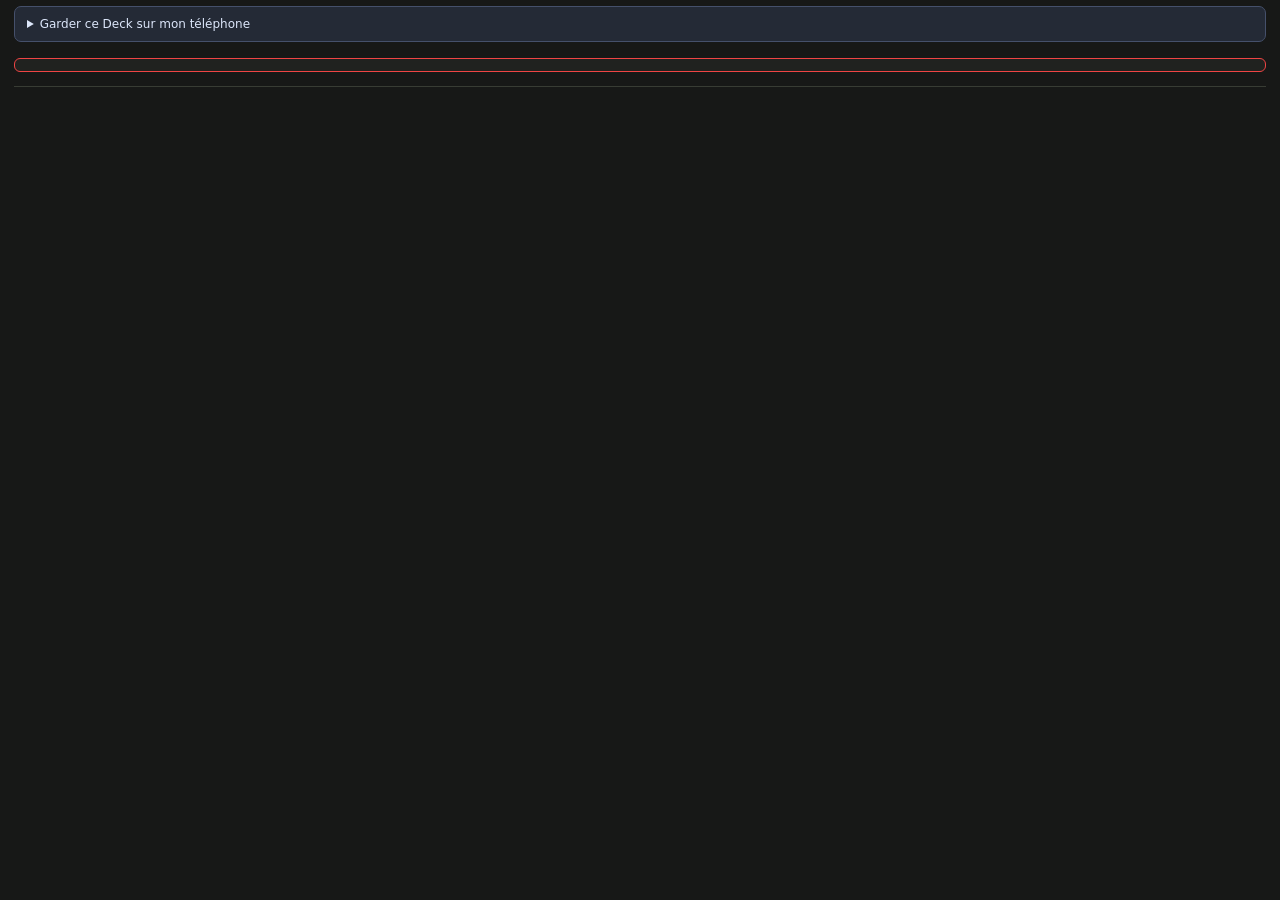
==== index.html @ 2099455b "Ajouter les séquences d'actions dans le Studio - Nouveau type sequence avec 1 à 10 étapes (touche, r" ====
<!DOCTYPE html>
<html lang="fr">
<head>
  <meta charset="UTF-8">
  <meta name="viewport" content="width=device-width, initial-scale=1.0, maximum-scale=1.0, user-scalable=no, viewport-fit=cover">
  <meta name="apple-mobile-web-app-capable" content="yes">
  <meta name="apple-mobile-web-app-status-bar-style" content="black-translucent">
  <meta name="apple-mobile-web-app-title" content="DeckEdge">
  <meta name="theme-color" content="#191b22">
  <link rel="manifest" href="/manifest.webmanifest" crossorigin="use-credentials">
  <link rel="icon" href="/phone-icon.svg" type="image/svg+xml">
  <title>Deck Edge</title>
  <style>
    :root {
      --safe-top: env(safe-area-inset-top, 0px);
      --safe-bottom: env(safe-area-inset-bottom, 0px);
      --safe-left: env(safe-area-inset-left, 0px);
      --safe-right: env(safe-area-inset-right, 0px);
    }

    * {
      box-sizing: border-box;
      margin: 0;
      padding: 0;
      user-select: none;
      -webkit-user-select: none;
      -webkit-touch-callout: none;
      font-family: -apple-system, BlinkMacSystemFont, "SF Pro Display", "Segoe UI", Roboto, sans-serif;
    }
    
    body {
      background: #0b0d13;
      color: #fff;
      height: 100vh;
      height: 100dvh;
      display: flex;
      flex-direction: column;
      overflow: hidden;
      touch-action: manipulation;
    }

    /* ========================================================================== */
    /* BANDEAU MONITORING                                                         */
    /* ========================================================================== */
    .monitoring-bar {
      display: grid;
      grid-template-columns: repeat(3, 1fr);
      background: #141824;
      border: 2px solid #ef4444;
      border-radius: 14px;
      transition: border-color 0.3s ease;
      flex-shrink: 0;
    }
    .gauge { display: flex; flex-direction: column; align-items: center; justify-content: center; }
    .gauge-title { text-transform: uppercase; color: #64748b; letter-spacing: 0.5px; font-weight: 700; }
    .gauge-val { font-weight: 800; color: #38bdf8; font-variant-numeric: tabular-nums; }
    .gauge-sub { color: #94a3b8; }

    /* ========================================================================== */
    /* BARRE D'ONGLETS                                                            */
    /* ========================================================================== */
    .pages-bar {
      display: flex;
      gap: 8px;
      overflow-x: auto;
      scrollbar-width: none;
      -ms-overflow-style: none;
      flex-shrink: 0;
    }
    .pages-bar::-webkit-scrollbar { display: none; }

    .page-tab {
      background: #141824;
      border: 1px solid #1f263b;
      color: #94a3b8;
      border-radius: 20px;
      font-weight: 600;
      display: flex;
      align-items: center;
      gap: 6px;
      white-space: nowrap;
      transition: all 0.15s ease;
      touch-action: manipulation;
    }
    .page-tab:active { transform: scale(0.96); }
    .page-tab.active {
      background: #1e293b;
      border-color: #38bdf8;
      color: #38bdf8;
      box-shadow: 0 0 10px rgba(56, 189, 248, 0.25);
    }

    /* ========================================================================== */
    /* GRILLE STREAM DECK                                                         */
    /* ========================================================================== */
    .deck-grid {
      display: grid;
      gap: 10px;
      flex: 1;
      overflow-y: auto;
      scrollbar-width: none;
    }
    .deck-grid::-webkit-scrollbar { display: none; }

    /* BOUTON STANDARD */
    .deck-btn {
      background: #161c2e;
      border: 1px solid #232d4a;
      border-radius: 16px;
      color: #f8fafc;
      font-weight: 600;
      display: flex;
      flex-direction: column;
      align-items: center;
      justify-content: center;
      gap: 6px;
      box-shadow: 0 4px 10px rgba(0,0,0,0.3);
      transition: transform 0.08s ease, filter 0.08s ease, background-color 0.15s ease;
      touch-action: manipulation;
      -webkit-tap-highlight-color: transparent;
      padding: 8px;
      text-align: center;
      position: relative;
      overflow: hidden;
    }
    .deck-btn:active, .deck-btn.pressed {
      transform: scale(0.92);
      filter: brightness(1.25);
    }
    .deck-btn.is-active {
      box-shadow: 0 0 16px rgba(244, 63, 94, 0.4) !important;
    }
    .badge-toggle {
      position: absolute;
      top: 6px;
      right: 6px;
      font-size: 8px;
      font-weight: 800;
      padding: 2px 5px;
      border-radius: 5px;
      letter-spacing: 0.5px;
      text-transform: uppercase;
      pointer-events: none;
    }
    .badge-toggle.on {
      background: rgba(244, 63, 94, 0.25);
      color: #f43f5e;
      border: 1px solid rgba(244, 63, 94, 0.5);
    }
    .badge-toggle.off {
      background: rgba(255, 255, 255, 0.05);
      color: #64748b;
      border: 1px solid rgba(255, 255, 255, 0.05);
    }
    .icon { font-size: 26px; line-height: 1; }
    .label {
      font-size: 13px;
      font-weight: 600;
      max-width: 90%;
      overflow: hidden;
      text-overflow: ellipsis;
      white-space: nowrap;
    }

    /* ========================================================================== */
    /* SLIDER TACTILE (FADER AUDIO PRO)                                           */
    /* ========================================================================== */
    .deck-slider {
      background: #0d1322 !important;
      border: 1px solid #1e293b;
      touch-action: pan-y !important;
      position: relative;
      overflow: hidden;
      padding: 0;
      cursor: pointer;
    }
    .deck-slider:active {
      transform: none !important;
      filter: none !important;
    }
    .slider-fill {
      position: absolute;
      top: 0;
      left: 0;
      height: 100%;
      width: 0%;
      pointer-events: none;
      transition: width 0.12s ease-out;
      border-right: 3px solid #38bdf8;
    }
    /* Pendant le glissement du doigt : aucune transition CSS pour une fluidité 120 FPS immédiate */
    .deck-slider.is-dragging .slider-fill {
      transition: none !important;
    }
    .slider-content {
      position: relative;
      z-index: 2;
      width: 100%;
      height: 100%;
      display: flex;
      align-items: center;
      justify-content: space-between;
      padding: 0 16px;
      pointer-events: none;
    }
    .slider-left {
      display: flex;
      align-items: center;
      gap: 12px;
      pointer-events: none;
    }
    .slider-mute-btn {
      pointer-events: auto;
      cursor: pointer;
      font-size: 24px;
      padding: 6px;
      border-radius: 8px;
      background: rgba(0, 0, 0, 0.35);
      border: 1px solid rgba(255, 255, 255, 0.08);
      display: flex;
      align-items: center;
      justify-content: center;
    }
    .slider-mute-btn:active {
      transform: scale(0.85);
      background: rgba(244, 63, 94, 0.5);
    }
    .slider-info {
      display: flex;
      flex-direction: column;
      gap: 2px;
    }
    .slider-name {
      font-size: 14px;
      font-weight: 700;
      letter-spacing: 0.3px;
      color: #f8fafc;
    }
    .slider-type-badge {
      font-size: 10px;
      font-weight: 700;
      text-transform: uppercase;
      color: #64748b;
      letter-spacing: 0.5px;
    }
    .slider-right {
      display: flex;
      flex-direction: column;
      align-items: flex-end;
      gap: 2px;
      pointer-events: none;
    }
    .slider-val {
      font-size: 24px;
      font-weight: 800;
      font-variant-numeric: tabular-nums;
      text-shadow: 0 2px 10px rgba(0,0,0,0.8);
    }
    .slider-muted-tag {
      font-size: 10px;
      font-weight: 800;
      color: #f43f5e;
      text-transform: uppercase;
      letter-spacing: 0.5px;
      display: none;
    }
    .deck-slider.is-muted .slider-muted-tag { display: block; }
    .deck-slider.is-muted .slider-fill {
      background: rgba(244, 63, 94, 0.25) !important;
      border-right-color: #f43f5e !important;
    }

    /* ========================================================================== */
    /* RESPONSIVE : MODE PORTRAIT (iPhone Vertical)                               */
    /* ========================================================================== */
    @media (orientation: portrait) {
      body {
        padding: calc(10px + var(--safe-top)) calc(12px + var(--safe-right)) calc(12px + var(--safe-bottom)) calc(12px + var(--safe-left));
        gap: 12px;
      }
      .monitoring-bar {
        padding: 10px 12px;
        gap: 8px;
      }
      .gauge-title { font-size: 10px; }
      .gauge-val { font-size: 20px; margin: 2px 0; }
      .gauge-sub { font-size: 10px; }

      .pages-bar { padding: 2px 0; }
      .page-tab { padding: 8px 16px; font-size: 13px; }

      /* En portrait : Grille à 2 colonnes généreuses */
      .deck-grid {
        grid-template-columns: repeat(2, 1fr);
        grid-auto-rows: 100px;
        gap: 12px;
      }

      /* En portrait : Le slider prend toute la largeur (span 2) */
      /* Il offre une zone de glisse immense de ~350px avec le pouce ! */
      .deck-slider {
        border-radius: 18px;
      }
    }

    /* ========================================================================== */
    /* RESPONSIVE : MODE PAYSAGE (iPhone Horizontal façon Stream Deck)           */
    /* ========================================================================== */
    @media (orientation: landscape) {
      body {
        padding: calc(6px + var(--safe-top)) calc(14px + var(--safe-right)) calc(6px + var(--safe-bottom)) calc(14px + var(--safe-left));
        gap: 8px;
      }
      /* Bandeau ultra compact en hauteur */
      .monitoring-bar {
        padding: 6px 14px;
        border-radius: 10px;
        gap: 6px;
      }
      .gauge-title { font-size: 9px; }
      .gauge-val { font-size: 16px; margin: 0; }
      .gauge-sub { font-size: 9px; }

      .pages-bar { padding: 0; }
      .page-tab { padding: 5px 12px; font-size: 11px; }

      /* En paysage : Grille à 3 colonnes optimisée pour la hauteur */
      .deck-grid {
        grid-template-columns: repeat(3, 1fr);
        grid-auto-rows: 1fr;
        gap: 8px;
      }

      .deck-btn {
        padding: 6px;
        border-radius: 12px;
      }
      .deck-btn .icon { font-size: 22px; }
      .deck-btn .label { font-size: 11px; }

      .deck-slider {
        border-radius: 12px;
      }
      .slider-content {
        padding: 0 12px;
      }
      .slider-name { font-size: 12px; }
      .slider-val { font-size: 18px; }
      .slider-mute-btn { font-size: 18px; padding: 4px; }
    }

    /* Deck Edge — console graphite / ambre. Aucune ressource externe. */
    :root { color-scheme: dark; --bg: #171817; --surface: #20221f;
      --surface-hover: #2a2d28; --border: #383c34; --primary: #dfb979;
      --primary-hover: #edcb94; --danger: #e28c80; --text: #eeeee7; --text-muted: #a3a79c; }
    * { font-family: "Segoe UI", system-ui, sans-serif; }
    body { background: var(--bg); color: var(--text); }
    button, input, select { font: inherit; }
    button { cursor: pointer; }
    button:focus-visible, input:focus-visible, select:focus-visible,
    [tabindex]:focus-visible { outline: 2px solid var(--primary); outline-offset: 3px; }
    .page-tab { border-radius: 5px; background: transparent; border-color: transparent;
      color: var(--text-muted); font-weight: 500; box-shadow: none; }
    .page-tab.active { background: #303027; border-color: #61523a;
      color: #edcb94; box-shadow: none; }
    .page-tab:hover { background: var(--surface-hover); color: var(--text); }
    .pages-bar { border-bottom: 1px solid var(--border); padding-bottom: 10px; }
    .label { font-weight: 500; letter-spacing: .1px; }
    @media (prefers-reduced-motion: reduce) {
      *, *::before, *::after { transition: none !important; animation: none !important; }
    }

    .monitoring-bar { background: #20221f; border-width: 1px; border-radius: 6px; }
    .gauge + .gauge { border-left: 1px solid #383c34; }
    .gauge-title { color: #a3a79c; font-weight: 500; letter-spacing: 1.6px; }
    .gauge-val { color: #edcb94; font-family: Consolas, monospace; font-weight: 500; }
    .gauge-sub { color: #a3a79c; }
    .pages-bar { gap: 5px; padding-bottom: 6px; }
    .deck-grid { min-height: 0; }
    .deck-btn { border-radius: 7px; box-shadow: inset 0 1px 0 #ffffff12, 0 3px 0 #0005; }
    .deck-btn:active, .deck-btn.pressed { transform: scale(.97); filter: brightness(1.15); }
    .deck-btn.is-active { box-shadow: inset 0 0 0 1px #e28c80 !important; }
    .deck-slider { background: #1b1f19 !important; border-radius: 7px; }
    .slider-fill { opacity: .65; }
    .slider-val { font-family: Consolas, monospace; font-weight: 500; text-shadow: none; }
    .slider-name { font-weight: 500; }
    .badge-toggle { border-radius: 3px; font-weight: 600; }
    .badge-toggle.on { background: #e28c8020; color: #ffb2a6; border-color: #e28c8080; }
    .badge-toggle.off { color: #b0b4a7; }
    @media (orientation: portrait) { .deck-slider { border-radius: 7px; } }
    @media (orientation: landscape) { .monitoring-bar, .deck-btn, .deck-slider { border-radius: 6px; } }

    .gauge { min-width: 0; padding: 3px; }
    .gauge-title { max-width: 100%; overflow: hidden; text-overflow: ellipsis; white-space: nowrap; }
    .gauge-val, .gauge-sub { white-space: nowrap; }
    @media (orientation: portrait) { .gauge-val { font-size: clamp(13px, 3.8vw, 20px); } }
    html { height: 100%; overflow: hidden; background: var(--bg); }
    body { width: 100%; height: var(--app-height, 100dvh); min-height: 0; padding-bottom: 0; }
    .deck-grid { min-height: 0; min-width: 0; touch-action: pan-y; overscroll-behavior-y: contain;
      -webkit-overflow-scrolling: touch; padding: 2px 1px max(18px, var(--safe-bottom));
      scroll-padding-bottom: max(18px, var(--safe-bottom)); }
    .deck-btn, .slider-mute-btn { touch-action: pan-y; }
    .slider-mute-btn { color: inherit; font-family: inherit; }
    @media (orientation: landscape) { .deck-grid { grid-auto-rows: minmax(88px, 1fr); } }
  </style>
  <link rel="stylesheet" href="/deck-layout.css">
</head>
<body>

  <details id="phone-shortcut" hidden style="flex-shrink:0;background:#242a36;border:1px solid #45506b;border-radius:7px;padding:8px 12px;color:#dce6fa;font:12px/1.5 system-ui;margin-bottom:8px">
    <summary style="cursor:pointer">Garder ce Deck sur mon téléphone</summary>
    <p style="margin:8px 0">Après ce premier scan, ajoutez cette page à l’écran d’accueil ou aux favoris. Vous retrouverez ce PC sans recopier le lien ni scanner à chaque démarrage.</p>
    <p style="margin:8px 0">iPhone : Partager → Sur l’écran d’accueil. Android : menu du navigateur → Ajouter à l’écran d’accueil. Gardez DeckEdge ouvert sur le PC et utilisez le même réseau privé.</p>
    <button type="button" id="dismiss-phone-shortcut" style="padding:6px 12px;border:1px solid #65769a;background:#354564;border-radius:5px;color:white;cursor:pointer">Compris</button>
  </details>

  <!-- BANDEAU MONITORING -->
  <div class="monitoring-bar" id="monitoring-bar" aria-label="Mesures du PC"></div>

  <!-- SÉLECTEUR DE PAGES / PROFILS -->
  <div class="pages-bar" id="pages-bar"></div>

  <!-- GRILLE STREAM DECK RESPONSIVE -->
  <div class="deck-grid deck-layout-grid" id="deck-grid"></div>

  <script src="/deck-layout.js"></script>
  <script>
    try {
      const hint = document.getElementById('phone-shortcut');
      hint.hidden = matchMedia('(display-mode: standalone)').matches || navigator.standalone || localStorage.getItem('deckedge.shortcut-hint') === 'dismissed';
      document.getElementById('dismiss-phone-shortcut').onclick = () => { hint.hidden = true; try { localStorage.setItem('deckedge.shortcut-hint', 'dismissed'); } catch {} };
    } catch {}
    const wsUri = `${window.location.protocol === 'https:' ? 'wss:' : 'ws:'}//${window.location.host}/ws`;
    let ws = null;
    let configData = null;
    let currentActivePageId = null;
    let reconnectTimeout = null;
    let lastMonitoringReadings = [];
    
    // Niveaux de volume réels synchronisés
    let audioLevels = { "master": 100 };
    let audioMutes = { "master": false };

    // ANTI-SACCADE : Suivi du slider en cours de manipulation par l'utilisateur
    let activeDraggingBtnId = null;
    let activeDraggingTarget = null;
    let unlockDragTimeout = null;
    const sliderEventCleanups = [];

    // 1. Chargement de la configuration
    async function loadConfig() {
      try {
        const res = await fetch('/api/config');
        if (!res.ok) throw new Error("HTTP " + res.status);
        configData = await res.json();
        renderMonitoring((configData.monitoring || [
          {label: 'CPU'}, {label: 'GPU'}, {label: 'RAM'}
        ]).map(w => ({...w, value: '--', unit: '', secondary_value: ''})));
        
        if (!configData.pages || configData.pages.length === 0) return;
        
        if (!currentActivePageId || !configData.pages.some(p => p.id === currentActivePageId)) {
          currentActivePageId = configData.pages.find(page => page.id === 'page_main')?.id || configData.active_page_id || configData.pages[0].id;
        }

        renderTabs();
        renderActivePage();
      } catch (err) {
        console.error("Erreur chargement config:", err);
      }
    }

    function renderMonitoring(readings) {
      lastMonitoringReadings = readings;
      const bar = document.getElementById('monitoring-bar');
      const columns = Math.min(readings.length, window.matchMedia('(orientation: portrait)').matches ? 3 : 6);
      bar.style.gridTemplateColumns = `repeat(${Math.max(1, columns)}, minmax(0, 1fr))`;
      if (bar.children.length !== readings.length) {
        bar.replaceChildren(...readings.map(() => {
          const gauge = document.createElement('div'); gauge.className = 'gauge';
          ['gauge-title', 'gauge-val', 'gauge-sub'].forEach(className => {
            const line = document.createElement('div'); line.className = className; gauge.append(line);
          });
          return gauge;
        }));
      }
      readings.forEach((reading, index) => {
        const gauge = bar.children[index];
        gauge.children[0].textContent = reading.label;
        gauge.children[1].textContent = `${reading.value ?? '--'}${reading.unit ? ' ' + reading.unit : ''}`;
        gauge.children[2].textContent = reading.secondary_value ? `${reading.secondary_value}${reading.secondary_unit ? ' ' + reading.secondary_unit : ''}` : '\u00a0';
      });
    }

    function deckText(value) {
      return String(value ?? '').replace(/[&<>"']/g, char => ({'&':'&amp;','<':'&lt;','>':'&gt;','"':'&quot;',"'":'&#39;'}[char]));
    }

    // 2. Rendu des onglets
    function renderTabs() {
      const bar = document.getElementById('pages-bar');
      bar.innerHTML = '';

      if (!configData || !configData.pages) return;

      configData.pages.forEach(p => {
        const tab = document.createElement('div');
        tab.className = `page-tab ${p.id === currentActivePageId ? 'active' : ''}`;
        tab.innerHTML = `<span>${deckText(p.icon || '📄')}</span><span>${deckText(p.name)}</span>`;
        tab.onclick = () => switchPage(p.id);
        bar.appendChild(tab);
      });
    }

    function switchPage(pageId) {
      currentActivePageId = pageId;
      if (navigator.vibrate) navigator.vibrate(20);
      renderTabs();
      renderActivePage();
    }

    function getVolumeForTarget(target) {
      if (!target) return 50;
      const t = target.toLowerCase();
      if (audioLevels[t] !== undefined) return audioLevels[t];
      for (const k in audioLevels) {
        if (k.toLowerCase().includes(t) || t.includes(k.toLowerCase())) {
          return audioLevels[k];
        }
      }
      return 70;
    }

    function isMutedForTarget(target) {
      if (!target) return false;
      const t = target.toLowerCase();
      if (audioMutes[t] !== undefined) return audioMutes[t];
      for (const k in audioMutes) {
        if (k.toLowerCase().includes(t) || t.includes(k.toLowerCase())) {
          return audioMutes[k];
        }
      }
      return false;
    }

    function getSmartActiveIcon(btn) {
      return DeckLayout.activeDisplay(btn).icon;
    }

    function getSmartActiveLabel(btn) {
      return DeckLayout.activeDisplay(btn).label;
    }

    // 3. Rendu de la grille
    function renderActivePage() {
      sliderEventCleanups.splice(0).forEach(cleanup => cleanup());
      const grid = document.getElementById('deck-grid');
      DeckLayout.orient(grid);
      grid.innerHTML = '';

      if (!configData || !configData.pages) return;
      const page = configData.pages.find(p => p.id === currentActivePageId) || configData.pages[0];
      if (!page || !page.buttons) return;

      page.buttons.forEach(btn => {
        // A. CURSEUR SLIDER TACTILE (FADER)
        if (btn.type === 'slider') {
          const slider = document.createElement('div');
          slider.className = 'deck-btn deck-slider';
          slider.id = `btn-dom-${btn.id}`;
          slider.dataset.target = btn.target || 'master';
          DeckLayout.apply(slider, btn);

          const currentVol = getVolumeForTarget(btn.target);
          const isMuted = isMutedForTarget(btn.target);
          if (isMuted) slider.classList.add('is-muted');

          const accentColor = btn.color || '#38bdf8';
          slider.style.borderColor = accentColor;

          const isDev = (btn.target || '').startsWith('device:');
          const typeBadge = isDev ? 'SORTIE' : ((btn.target === 'master') ? 'MASTER' : 'APP');

          slider.innerHTML = `
            <div class="slider-fill" id="fill-${btn.id}" style="width: ${currentVol}%; background: ${accentColor}40; border-right-color: ${accentColor};"></div>
            <div class="slider-content">
              <div class="slider-left">
                <button type="button" class="slider-mute-btn" id="mute-btn-${btn.id}" aria-label="Activer ou couper le son">${deckText(isMuted ? '🔇' : (btn.icon || '🔊'))}</button>
                <div class="slider-info">
                  <span class="slider-name">${deckText(btn.label || 'Volume')}</span>
                  <span class="slider-type-badge">${typeBadge}</span>
                </div>
              </div>
              <div class="slider-right">
                <span class="slider-muted-tag" id="muted-ind-${btn.id}">MUTÉ</span>
                <span class="slider-val" id="val-${btn.id}" style="color: ${accentColor};">${currentVol}%</span>
              </div>
            </div>
          `;

          attachSliderEvents(slider, btn);
          grid.appendChild(slider);
        }
        
        // B. BOUTON CLASSIQUE / TOGGLE
        else {
          const button = document.createElement('button');
          button.className = 'deck-btn';
          button.id = `btn-dom-${btn.id}`;
          DeckLayout.apply(button, btn);

          const isAct = btn.is_toggle && btn.state;
          const btnBg = isAct ? (btn.active_color || '#991b1b') : (btn.color || '#161c2e');
          const display = isAct ? DeckLayout.activeDisplay(btn) : {icon: btn.icon || '⚡', label: btn.label || ''};
          const icon = display.icon;
          const label = display.label;

          button.style.backgroundColor = btnBg.toLowerCase() === '#161c2e' ? '#2b2e27' : btnBg;
          button.style.borderColor = isAct ? '#e28c80' : (btnBg.toLowerCase() === '#161c2e' ? '#454a3d' : btnBg);
          if (isAct) button.classList.add('is-active');

          button.innerHTML = `
            ${btn.type === 'sequence' ? `<span class="badge-toggle">${(btn.steps || []).length} ÉTAPES</span>` : (btn.is_toggle ? `<span class="badge-toggle ${isAct ? 'on' : 'off'}">${isAct ? 'ON' : 'OFF'}</span>` : '')}
            <span class="icon">${deckText(icon)}</span>
            <span class="label">${deckText(label)}</span>
          `;
          
          attachButtonEvents(button, btn.id);
          grid.appendChild(button);
        }
      });
    }

    // =========================================================================
    // Un appui se valide au relâchement ; un glissement reste un défilement.
    // =========================================================================
    let lastButtonTriggerTime = 0;
    let lastButtonTriggerId = null;

    function triggerButton(btnId) {
      const now = Date.now();
      if (lastButtonTriggerId === btnId && (now - lastButtonTriggerTime) < 160) {
        return; // Anti-rebond double tap accidentel
      }
      lastButtonTriggerTime = now;
      lastButtonTriggerId = btnId;
      sendAction(btnId);
    }

    function attachButtonEvents(btnEl, btnId) {
      attachTapEvents(btnEl, () => triggerButton(btnId));
    }

    function attachTapEvents(element, activate) {
      let pointerId = null, startX = 0, startY = 0, cancelled = false;
      element.addEventListener('pointerdown', event => {
        if (!event.isPrimary || event.button !== 0) return;
        pointerId = event.pointerId; startX = event.clientX; startY = event.clientY;
        cancelled = false; element.classList.add('pressed');
      }, {passive:true});
      element.addEventListener('pointermove', event => {
        if (event.pointerId !== pointerId) return;
        if (Math.hypot(event.clientX - startX, event.clientY - startY) > 10) {
          cancelled = true; element.classList.remove('pressed');
        }
      }, {passive:true});
      element.addEventListener('pointerup', event => {
        if (event.pointerId !== pointerId) return;
        if (Math.hypot(event.clientX - startX, event.clientY - startY) > 10) cancelled = true;
        pointerId = null; element.classList.remove('pressed');
      }, {passive:true});
      element.addEventListener('pointercancel', () => {
        cancelled = true; pointerId = null; element.classList.remove('pressed');
      }, {passive:true});
      element.addEventListener('pointerleave', () => element.classList.remove('pressed'), {passive:true});
      element.addEventListener('click', event => {
        if (cancelled && event.detail !== 0) { event.preventDefault(); return; }
        activate();
      });
    }

    // =========================================================================
    // CONTRÔLE TACTILE ULTRA-FLUIDE DU SLIDER (ZÉRO SACCADE)
    // =========================================================================
    function attachSliderEvents(sliderEl, btn) {
      let isDragging = false;
      let lastSentVal = -1;
      let currentDragPct = 50;
      let sendInterval = null;

      function calculatePercent(clientX) {
        const rect = sliderEl.getBoundingClientRect();
        if (rect.width <= 0) return 0;
        let pct = Math.round(((clientX - rect.left) / rect.width) * 100);
        return Math.max(0, Math.min(100, pct));
      }

      function updateVisuals(pct) {
        const fillEl = document.getElementById(`fill-${btn.id}`);
        const valEl = document.getElementById(`val-${btn.id}`);
        if (fillEl) fillEl.style.width = pct + '%';
        if (valEl) valEl.innerText = pct + '%';
      }

      function pushVolumeUpdate(pct) {
        if (pct === lastSentVal) return;
        lastSentVal = pct;
        audioLevels[btn.target.toLowerCase()] = pct;

        if (ws && ws.readyState === WebSocket.OPEN) {
          ws.send(JSON.stringify({
            action: "set_volume",
            target: btn.target,
            value: pct
          }));
        }
      }

      function startDrag(clientX) {
        if (unlockDragTimeout) clearTimeout(unlockDragTimeout);
        activeDraggingBtnId = btn.id;
        activeDraggingTarget = btn.target.toLowerCase();
        isDragging = true;
        lastSentVal = -1;
        sliderEl.classList.add('is-dragging');

        currentDragPct = calculatePercent(clientX);
        updateVisuals(currentDragPct);
        pushVolumeUpdate(currentDragPct);

        if (sendInterval) clearInterval(sendInterval);
        sendInterval = setInterval(() => {
          if (isDragging) {
            pushVolumeUpdate(currentDragPct);
          }
        }, 35);

        if (navigator.vibrate) navigator.vibrate(20);
      }

      function moveDrag(clientX) {
        if (!isDragging) return;
        currentDragPct = calculatePercent(clientX);
        updateVisuals(currentDragPct);

        if ((currentDragPct === 0 || currentDragPct === 100) && navigator.vibrate) {
          navigator.vibrate(10);
        }
      }

      function endDrag(clientX) {
        if (!isDragging) return;
        isDragging = false;
        sliderEl.classList.remove('is-dragging');

        if (sendInterval) {
          clearInterval(sendInterval);
          sendInterval = null;
        }

        if (clientX !== null && clientX !== undefined) {
          currentDragPct = calculatePercent(clientX);
        }
        updateVisuals(currentDragPct);
        pushVolumeUpdate(currentDragPct);

        unlockDragTimeout = setTimeout(() => {
          activeDraggingBtnId = null;
          activeDraggingTarget = null;
        }, 350);
      }

      let gesture = null;
      sliderEl.addEventListener('pointerdown', event => {
        if (!event.isPrimary || event.button !== 0 || event.target.closest('.slider-mute-btn')) return;
        gesture = {id:event.pointerId, x:event.clientX, y:event.clientY, scrolling:false};
        if (event.pointerType !== 'touch') {
          sliderEl.setPointerCapture(event.pointerId);
          startDrag(event.clientX);
        }
      }, {passive:true});
      sliderEl.addEventListener('pointermove', event => {
        if (!gesture || event.pointerId !== gesture.id || gesture.scrolling) return;
        if (!isDragging) {
          const dx = Math.abs(event.clientX - gesture.x), dy = Math.abs(event.clientY - gesture.y);
          if (dy > 8 && dy >= dx) { gesture.scrolling = true; return; }
          if (dx <= 8 || dx <= dy * 1.2) return;
          sliderEl.setPointerCapture(event.pointerId);
          startDrag(event.clientX);
        }
        moveDrag(event.clientX);
      }, {passive:true});
      sliderEl.addEventListener('pointerup', event => {
        if (!gesture || event.pointerId !== gesture.id) return;
        if (!isDragging && !gesture.scrolling && Math.hypot(event.clientX - gesture.x, event.clientY - gesture.y) <= 10)
          startDrag(event.clientX);
        endDrag(event.clientX);
        gesture = null;
        if (sliderEl.hasPointerCapture(event.pointerId)) sliderEl.releasePointerCapture(event.pointerId);
      }, {passive:true});
      const cancelDrag = () => { gesture = null; endDrag(null); };
      sliderEventCleanups.push(() => {
        gesture = null; isDragging = false;
        if (sendInterval) clearInterval(sendInterval);
        sendInterval = null;
        if (activeDraggingBtnId === btn.id) { activeDraggingBtnId = null; activeDraggingTarget = null; }
      });
      sliderEl.addEventListener('pointercancel', cancelDrag, {passive:true});
      sliderEl.addEventListener('lostpointercapture', cancelDrag, {passive:true});

      // Le bouton de sourdine respecte lui aussi le défilement vertical.
      const muteBtnEl = sliderEl.querySelector('.slider-mute-btn');
      if (muteBtnEl) {
        attachTapEvents(muteBtnEl, () => toggleMute(btn.target));
      }
    }

    function toggleMute(target) {
      if (ws && ws.readyState === WebSocket.OPEN) {
        ws.send(JSON.stringify({
          action: "toggle_mute",
          target: target
        }));
        if (navigator.vibrate) navigator.vibrate(30);
      }
    }

    // 4. WebSocket & Événements
    function connectWS() {
      if (reconnectTimeout) {
        clearTimeout(reconnectTimeout);
        reconnectTimeout = null;
      }

      if (ws && (ws.readyState === WebSocket.OPEN || ws.readyState === WebSocket.CONNECTING)) {
        return;
      }

      const monBar = document.getElementById("monitoring-bar");
      try {
        ws = new WebSocket(wsUri);
      } catch (e) {
        monBar.style.borderColor = "#ef4444";
        scheduleReconnect();
        return;
      }

      ws.onopen = () => {
        monBar.style.borderColor = "#22c55e";
      };

      ws.onmessage = (event) => {
        try {
          const msg = JSON.parse(event.data);
          
          if (msg.type === "stats" && msg.data) {
            if (msg.monitoring) renderMonitoring(msg.monitoring);
            monBar.style.borderColor = msg.lhm_connected ? '#71825e' : '#8a6650';
            monBar.title = msg.lhm_connected ? 'Capteurs intégrés connectés' : 'Mesures indisponibles';
          }
          
          else if (msg.type === "audio_targets" && msg.data) {
            const data = msg.data;
            (data.devices || []).forEach(d => {
              audioLevels[d.target.toLowerCase()] = d.volume;
              audioMutes[d.target.toLowerCase()] = d.muted;
            });
            (data.apps || []).forEach(a => {
              audioLevels[a.target.toLowerCase()] = a.volume;
              audioMutes[a.target.toLowerCase()] = a.muted;
            });
            syncSlidersUI();
          }

          // Mise à jour de volume en direct depuis un autre client ou le PC
          else if (msg.type === "volume_update") {
            const t = msg.target.toLowerCase();
            audioLevels[t] = msg.value;
            // SI L'UTILISATEUR EST EN TRAIN DE TOUCHER CE SLIDER, NE PAS LE SACCADER !
            if (activeDraggingTarget && t === activeDraggingTarget) {
              return;
            }
            syncSlidersUI();
          }

          else if (msg.type === "mute_update") {
            const t = msg.target.toLowerCase();
            audioMutes[t] = msg.muted;
            syncSlidersUI();
          }

          else if (msg.type === "all_button_states" && msg.data) {
            for (const [id, state] of Object.entries(msg.data)) {
              updateButtonDOM({ btn_id: id, state: state });
            }
          }

          else if (msg.type === "button_state") {
            updateButtonDOM(msg);
          }
          
          else if (msg.type === "reload_config") {
            loadConfig();
          }
        } catch (e) {
          console.error("Erreur message WS:", e);
        }
      };

      ws.onclose = () => {
        monBar.style.borderColor = "#ef4444";
        scheduleReconnect();
      };

      ws.onerror = () => {
        monBar.style.borderColor = "#ef4444";
        if (ws) ws.close();
      };
    }

    function syncSlidersUI() {
      document.querySelectorAll('.deck-slider').forEach(slider => {
        const btnId = slider.id.replace('btn-dom-', '');
        // Ne jamais toucher au slider actuellement manipulé par l'utilisateur (zéro saccade)
        if (activeDraggingBtnId && activeDraggingBtnId === btnId) return;

        const target = (slider.dataset.target || '').toLowerCase();
        if (activeDraggingTarget && target === activeDraggingTarget) return;

        const vol = getVolumeForTarget(target);
        const muted = isMutedForTarget(target);

        const fillEl = document.getElementById(`fill-${btnId}`);
        const valEl = document.getElementById(`val-${btnId}`);
        const muteBtn = document.getElementById(`mute-btn-${btnId}`);

        if (fillEl) fillEl.style.width = vol + '%';
        if (valEl) valEl.innerText = vol + '%';
        if (muted) {
          slider.classList.add('is-muted');
          if (muteBtn) muteBtn.innerText = '🔇';
        } else {
          slider.classList.remove('is-muted');
          if (muteBtn) {
            const btnObj = findBtnInConfig(btnId);
            muteBtn.innerText = (btnObj && btnObj.icon) ? btnObj.icon : '🔊';
          }
        }
      });
    }

    function findBtnInConfig(btnId) {
      if (!configData || !configData.pages) return null;
      for (const p of configData.pages) {
        const b = p.buttons.find(item => item.id === btnId);
        if (b) return b;
      }
      return null;
    }

    function scheduleReconnect() {
      if (!reconnectTimeout) {
        reconnectTimeout = setTimeout(() => {
          reconnectTimeout = null;
          connectWS();
        }, 1500);
      }
    }

    function updateButtonDOM(msg) {
      let btnObj = null;
      if (configData && configData.pages) {
        configData.pages.forEach(p => {
          const b = p.buttons.find(btn => btn.id === msg.btn_id);
          if (b) {
            b.state = msg.state;
            btnObj = b;
          }
        });
      }

      const el = document.getElementById(`btn-dom-${msg.btn_id}`);
      if (!el || el.classList.contains('deck-slider')) return;

      const isAct = !!msg.state;
      const bg = isAct 
        ? (msg.active_color || (btnObj && btnObj.active_color) || '#991b1b') 
        : (msg.color || (btnObj && btnObj.color) || '#161c2e');
      const icon = isAct 
        ? (msg.active_icon || (btnObj && (btnObj.active_icon || getSmartActiveIcon(btnObj))) || msg.icon || '⚡') 
        : (msg.icon || (btnObj && btnObj.icon) || '⚡');
      const label = isAct 
        ? (msg.active_label || (btnObj && (btnObj.active_label || getSmartActiveLabel(btnObj))) || msg.label || '') 
        : (msg.label || (btnObj && btnObj.label) || '');

      const isToggle = (btnObj && btnObj.is_toggle) || ('active_icon' in msg) || ('active_label' in msg);

      el.style.backgroundColor = bg.toLowerCase() === '#161c2e' ? '#2b2e27' : bg;
      el.style.borderColor = isAct ? '#e28c80' : (bg.toLowerCase() === '#161c2e' ? '#454a3d' : bg);
      if (isAct) {
        el.classList.add('is-active');
      } else {
        el.classList.remove('is-active');
      }

      el.innerHTML = `
        ${isToggle ? `<span class="badge-toggle ${isAct ? 'on' : 'off'}">${isAct ? 'ON' : 'OFF'}</span>` : ''}
        <span class="icon">${deckText(icon)}</span>
        <span class="label">${deckText(label)}</span>
      `;
    }

    function sendAction(btnId) {
      if (ws && ws.readyState === WebSocket.OPEN) {
        ws.send(btnId);
        if (navigator.vibrate) navigator.vibrate(35);
      } else {
        connectWS();
      }
    }

    // 5. Reprise d'activité iOS Safari & Changement d'orientation
    document.addEventListener("visibilitychange", () => {
      if (document.visibilityState === "visible") {
        if (!ws || ws.readyState !== WebSocket.OPEN) {
          connectWS();
          loadConfig();
        }
      }
    });

    window.addEventListener("pageshow", () => {
      if (!ws || ws.readyState !== WebSocket.OPEN) {
        connectWS();
      }
    });

    window.addEventListener("focus", () => {
      if (!ws || ws.readyState !== WebSocket.OPEN) {
        connectWS();
      }
    });

    window.addEventListener("orientationchange", () => {
      setTimeout(() => {
        updateViewportHeight();
        renderMonitoring(lastMonitoringReadings);
        syncSlidersUI();
      }, 100);
    });

    function updateViewportHeight() {
      DeckLayout.orient(document.getElementById('deck-grid'));
      const height = Math.round(window.visualViewport?.height || window.innerHeight);
      if (height > 0) document.documentElement.style.setProperty('--app-height', height + 'px');
    }
    window.addEventListener('resize', updateViewportHeight, {passive:true});
    window.visualViewport?.addEventListener('resize', updateViewportHeight, {passive:true});
    window.addEventListener('pageshow', updateViewportHeight, {passive:true});
    updateViewportHeight();

    loadConfig();
    connectWS();
  </script>
</body>
</html>
---- deck-layout.css ----
/* Même grille et mêmes proportions dans le téléphone et dans l'éditeur. */
.deck-layout-grid.deck-grid, .deck-layout-grid.deck-grid-preview {
  display: grid; grid-template-columns: repeat(12, minmax(0, 1fr)); grid-auto-flow: row;
  grid-auto-rows: 28px; gap: 8px; align-content: start;
}
.deck-layout-grid[data-orientation="landscape"] { grid-auto-rows: 24px; }
.deck-layout-grid > .deck-layout-tile {
  grid-column: span var(--tile-portrait, 6); grid-row: span var(--tile-rows, 3);
  min-width: 0; min-height: 0; height: auto; padding: 8px; border-width: 1px; border-radius: 7px;
  position: relative; overflow: hidden; display: flex; flex-direction: column; align-items: center;
  justify-content: center; gap: 6px; color: #eeeee7; font-weight: 500; text-align: center;
  container-type: inline-size; container-name: deck-tile;
  box-shadow: inset 0 1px 0 #ffffff12, 0 3px 0 #0005;
}
.deck-layout-grid[data-orientation="landscape"] > .deck-layout-tile { grid-column: span var(--tile-landscape, 4); }
.deck-layout-tile .icon { font-size: 26px; line-height: 1; }
.deck-layout-tile .label { font-size: 13px; font-weight: 500; line-height: 1.25;
  max-width: 95%; overflow: hidden; text-overflow: ellipsis; white-space: nowrap; }
.deck-layout-tile[data-widget-height="compact"] { padding: 4px; gap: 3px; }
.deck-layout-tile[data-widget-height="compact"] .icon { font-size: 20px; }
.deck-layout-tile[data-widget-height="compact"] .label { font-size: 11px; }
.deck-layout-tile[data-widget-height="tall"] > .icon { font-size: 38px; }
.deck-layout-tile[data-widget-height="tall"] > .label { font-size: 16px; }
.deck-layout-tile.deck-slider, .deck-layout-tile.is-slider { padding: 0; background: #1b1f19 !important; }
.deck-layout-tile .slider-fill { position: absolute; inset: 0 auto 0 0; height: 100%; pointer-events: none;
  border-right: 3px solid; opacity: .65; }
.deck-layout-tile .slider-content { position: relative; z-index: 2; width: 100%; height: 100%;
  display: flex; flex-direction: row; align-items: center; justify-content: space-between; padding: 0 16px;
  gap: 8px; pointer-events: none; }
.deck-layout-tile .slider-left { display: flex; align-items: center; gap: 12px; min-width: 0; }
.deck-layout-tile .slider-info { display: flex; flex-direction: column; min-width: 0; gap: 2px; }
.deck-layout-tile .slider-name { font-size: 14px; color: #eeeee7; font-weight: 500; white-space: nowrap;
  overflow: hidden; text-overflow: ellipsis; }
.deck-layout-tile .slider-type-badge { color: #a3a79c; font-size: 10px; text-transform: uppercase; }
.deck-layout-tile .slider-right { display: flex; flex-direction: column; align-items: flex-end; flex-shrink: 0; }
.deck-layout-tile .slider-val { font: 500 24px Consolas, monospace; white-space: nowrap; }
.deck-layout-tile .slider-mute-btn { flex-shrink: 0; display: flex; align-items: center; justify-content: center;
  padding: 6px; border-radius: 8px; border: 1px solid #ffffff14; background: #0005; color: inherit;
  font-size: 24px; line-height: 1; pointer-events: auto; }
@container deck-tile (max-width: 220px) {
  .slider-content { flex-direction: column !important; justify-content: center !important; padding: 5px !important; gap: 4px !important; }
  .slider-left { gap: 5px !important; max-width: 100%; }
  .slider-mute-btn { font-size: 16px !important; padding: 3px !important; border-radius: 5px !important; }
  .slider-name { font-size: 11px !important; }
  .slider-type-badge { display: none; }
  .slider-right { align-items: center !important; }
  .slider-val { font-size: 16px !important; }
}
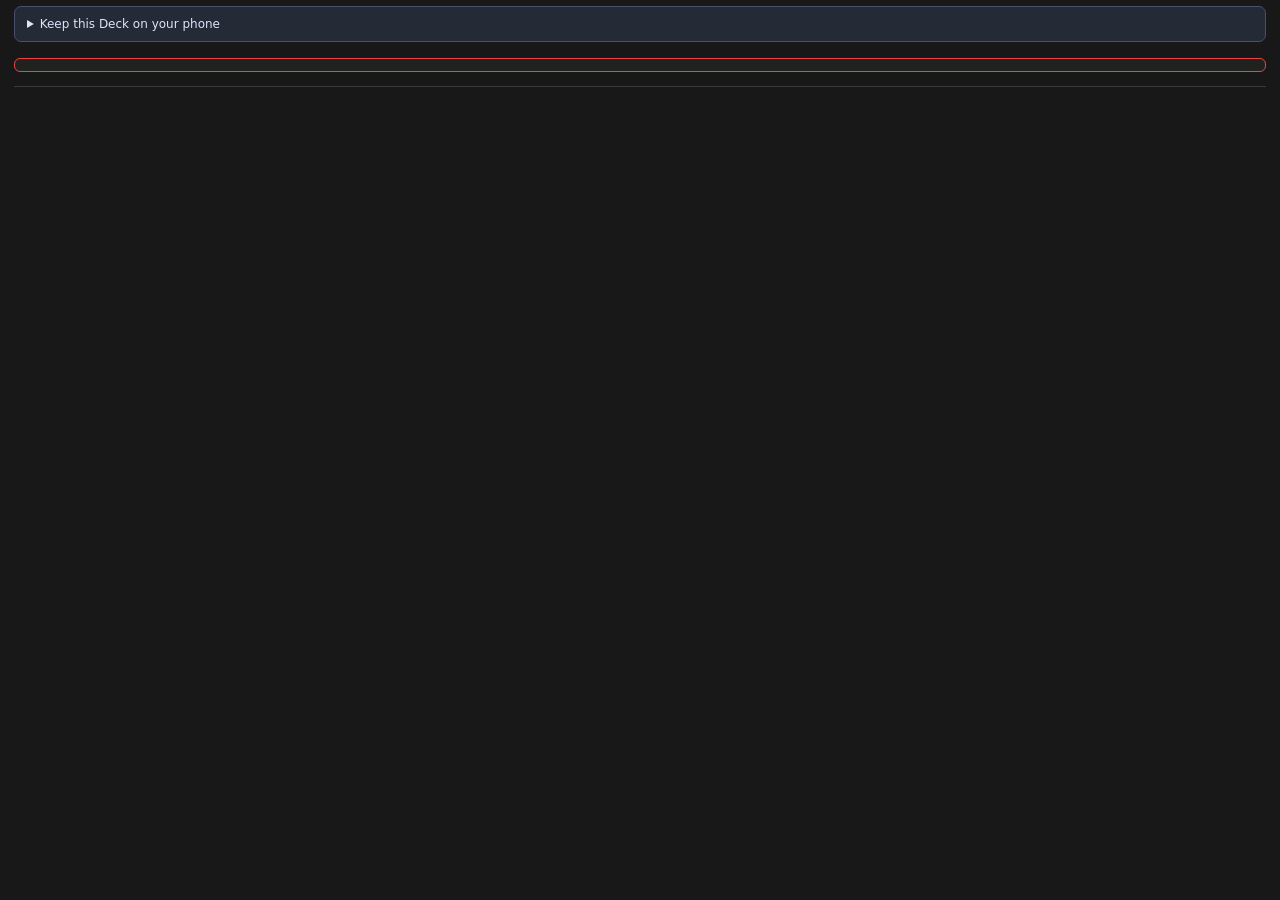
==== commit 3a5370f6: "Add French and English mobile UI - Add i18n.js with FR/EN messages, browser detection, local persist" ====
--- a/index.html
+++ b/index.html
@@ -88,6 +88,12 @@
       border-color: #38bdf8;
       color: #38bdf8;
       box-shadow: 0 0 10px rgba(56, 189, 248, 0.25);
+    }
+    .language-tab {
+      margin-left: auto;
+      font-weight: 800;
+      color: #dce6fa;
+      flex-shrink: 0;
     }
 
     /* ========================================================================== */
@@ -408,14 +414,14 @@
 <body>
 
   <details id="phone-shortcut" hidden style="flex-shrink:0;background:#242a36;border:1px solid #45506b;border-radius:7px;padding:8px 12px;color:#dce6fa;font:12px/1.5 system-ui;margin-bottom:8px">
-    <summary style="cursor:pointer">Garder ce Deck sur mon téléphone</summary>
-    <p style="margin:8px 0">Après ce premier scan, ajoutez cette page à l’écran d’accueil ou aux favoris. Vous retrouverez ce PC sans recopier le lien ni scanner à chaque démarrage.</p>
-    <p style="margin:8px 0">iPhone : Partager → Sur l’écran d’accueil. Android : menu du navigateur → Ajouter à l’écran d’accueil. Gardez DeckEdge ouvert sur le PC et utilisez le même réseau privé.</p>
-    <button type="button" id="dismiss-phone-shortcut" style="padding:6px 12px;border:1px solid #65769a;background:#354564;border-radius:5px;color:white;cursor:pointer">Compris</button>
+    <summary style="cursor:pointer" data-i18n="phone.install.title">Garder ce Deck sur mon téléphone</summary>
+    <p style="margin:8px 0" data-i18n="phone.install.intro">Après ce premier scan, ajoutez cette page à l’écran d’accueil ou aux favoris. Vous retrouverez ce PC sans recopier le lien ni scanner à chaque démarrage.</p>
+    <p style="margin:8px 0" data-i18n="phone.install.ios">iPhone : Partager → Sur l’écran d’accueil. Android : menu du navigateur → Ajouter à l’écran d’accueil. Gardez DeckEdge ouvert sur le PC et utilisez le même réseau privé.</p>
+    <button type="button" id="dismiss-phone-shortcut" style="padding:6px 12px;border:1px solid #65769a;background:#354564;border-radius:5px;color:white;cursor:pointer" data-i18n="phone.install.dismiss">Compris</button>
   </details>
 
   <!-- BANDEAU MONITORING -->
-  <div class="monitoring-bar" id="monitoring-bar" aria-label="Mesures du PC"></div>
+  <div class="monitoring-bar" id="monitoring-bar" data-i18n-aria-label="deck.monitoring" aria-label="Mesures du PC"></div>
 
   <!-- SÉLECTEUR DE PAGES / PROFILS -->
   <div class="pages-bar" id="pages-bar"></div>
@@ -423,6 +429,7 @@
   <!-- GRILLE STREAM DECK RESPONSIVE -->
   <div class="deck-grid deck-layout-grid" id="deck-grid"></div>
 
+  <script src="/i18n.js"></script>
   <script src="/deck-layout.js"></script>
   <script>
     try {
@@ -510,6 +517,16 @@
         tab.onclick = () => switchPage(p.id);
         bar.appendChild(tab);
       });
+
+      const language = document.createElement('button');
+      language.type = 'button';
+      language.id = 'phone-language';
+      language.className = 'page-tab language-tab';
+      language.textContent = I18n.t('language.button');
+      language.title = I18n.t('language.switch');
+      language.setAttribute('aria-label', I18n.t('language.switch'));
+      language.onclick = () => I18n.toggleLanguage();
+      bar.appendChild(language);
     }
 
     function switchPage(pageId) {
@@ -579,20 +596,20 @@
           slider.style.borderColor = accentColor;
 
           const isDev = (btn.target || '').startsWith('device:');
-          const typeBadge = isDev ? 'SORTIE' : ((btn.target === 'master') ? 'MASTER' : 'APP');
+          const typeBadge = isDev ? I18n.t('deck.output') : ((btn.target === 'master') ? I18n.t('deck.master') : I18n.t('deck.app'));
 
           slider.innerHTML = `
             <div class="slider-fill" id="fill-${btn.id}" style="width: ${currentVol}%; background: ${accentColor}40; border-right-color: ${accentColor};"></div>
             <div class="slider-content">
               <div class="slider-left">
-                <button type="button" class="slider-mute-btn" id="mute-btn-${btn.id}" aria-label="Activer ou couper le son">${deckText(isMuted ? '🔇' : (btn.icon || '🔊'))}</button>
+                <button type="button" class="slider-mute-btn" id="mute-btn-${btn.id}" aria-label="${deckText(I18n.t('deck.mute'))}">${deckText(isMuted ? '🔇' : (btn.icon || '🔊'))}</button>
                 <div class="slider-info">
-                  <span class="slider-name">${deckText(btn.label || 'Volume')}</span>
+                  <span class="slider-name">${deckText(btn.label || I18n.t('deck.volume'))}</span>
                   <span class="slider-type-badge">${typeBadge}</span>
                 </div>
               </div>
               <div class="slider-right">
-                <span class="slider-muted-tag" id="muted-ind-${btn.id}">MUTÉ</span>
+                <span class="slider-muted-tag" id="muted-ind-${btn.id}">${deckText(I18n.t('deck.muted'))}</span>
                 <span class="slider-val" id="val-${btn.id}" style="color: ${accentColor};">${currentVol}%</span>
               </div>
             </div>
@@ -620,7 +637,7 @@
           if (isAct) button.classList.add('is-active');
 
           button.innerHTML = `
-            ${btn.type === 'sequence' ? `<span class="badge-toggle">${(btn.steps || []).length} ÉTAPES</span>` : (btn.is_toggle ? `<span class="badge-toggle ${isAct ? 'on' : 'off'}">${isAct ? 'ON' : 'OFF'}</span>` : '')}
+            ${btn.type === 'sequence' ? `<span class="badge-toggle">${deckText(I18n.t('deck.steps', {count: (btn.steps || []).length}))}</span>` : (btn.is_toggle ? `<span class="badge-toggle ${isAct ? 'on' : 'off'}">${isAct ? 'ON' : 'OFF'}</span>` : '')}
             <span class="icon">${deckText(icon)}</span>
             <span class="label">${deckText(label)}</span>
           `;
@@ -856,7 +873,7 @@
           if (msg.type === "stats" && msg.data) {
             if (msg.monitoring) renderMonitoring(msg.monitoring);
             monBar.style.borderColor = msg.lhm_connected ? '#71825e' : '#8a6650';
-            monBar.title = msg.lhm_connected ? 'Capteurs intégrés connectés' : 'Mesures indisponibles';
+            monBar.title = msg.lhm_connected ? I18n.t('deck.sensors.connected') : I18n.t('deck.sensors.unavailable');
           }
           
           else if (msg.type === "audio_targets" && msg.data) {
@@ -1059,6 +1076,12 @@
     window.addEventListener('pageshow', updateViewportHeight, {passive:true});
     updateViewportHeight();
 
+    I18n.onChange(() => {
+      renderTabs();
+      renderActivePage();
+      renderMonitoring(lastMonitoringReadings);
+    });
+
     loadConfig();
     connectWS();
   </script>
